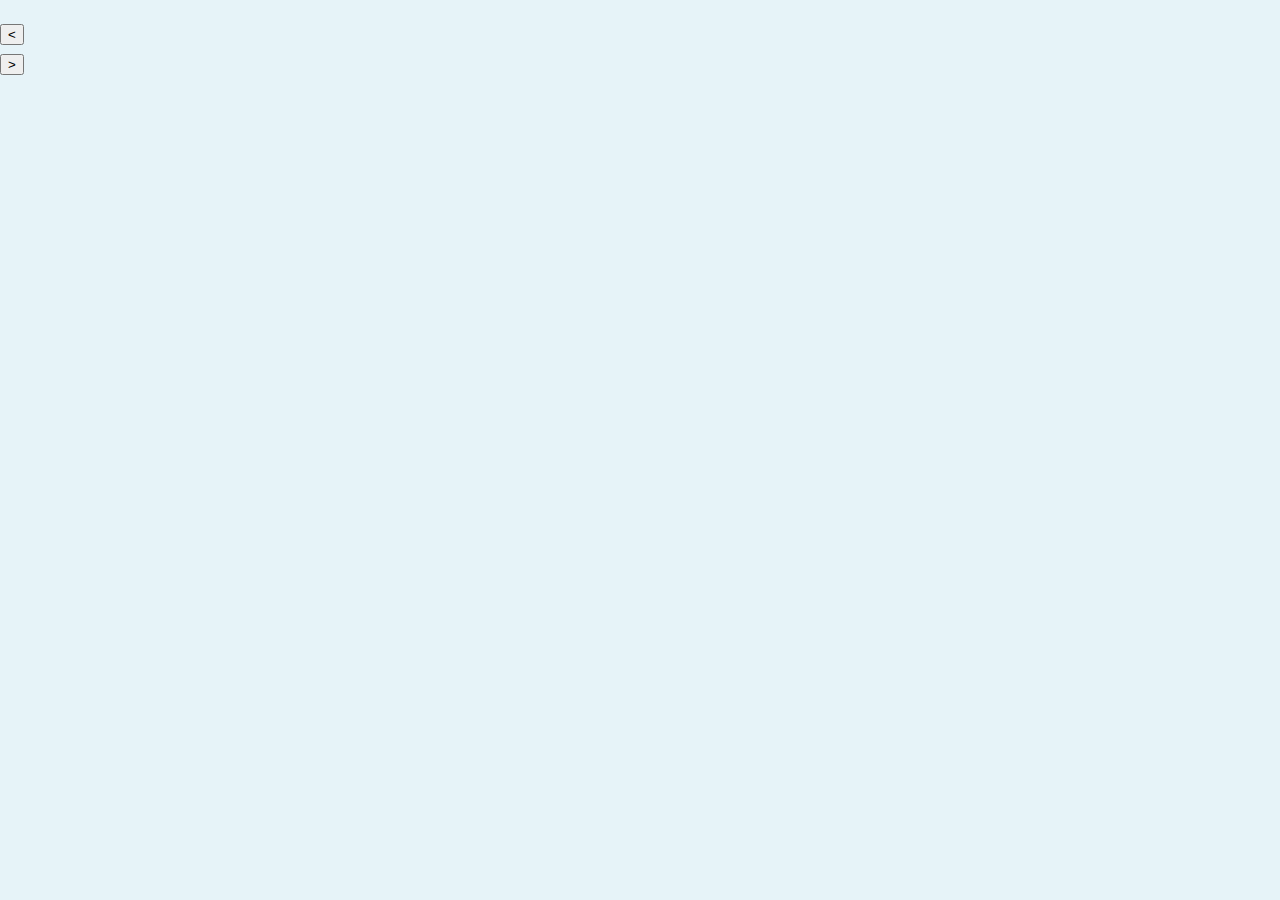
==== pagination/index.html @ 4602b190 "game and pagination" ====
<!DOCTYPE html>
<html lang="en">
<head>
    <meta charset="UTF-8">
    <meta http-equiv="X-UA-Compatible" content="IE=edge">
    <meta name="viewport" content="width=device-width, initial-scale=1.0">
    <title>Document</title>
    <link rel="stylesheet" href="style.css">
</head>
<body>
    <div id="list">
        <ul id="paginated-list" data-current-page="1">
        </ul>
    </div>
    <nav class="pagination-container">
        <button class="pagination-button" id="prev-button" aria-label="Previous page" title="Previous page">
          &lt;
        </button>    
        <div id="pagination-numbers">    
        </div>    
        <button class="pagination-button" id="next-button" aria-label="Next page" title="Next page">
          &gt;
        </button>
      </nav>
    </main>     
</body>
<script src="script.js"></script>
</html>
---- pagination/style.css ----
@import url('https://fonts.googleapis.com/css2?family=Inter&display=swap');

body {
  font-family: 'Inter', sans-serif;
  line-height: 1.7;
  font-size: 1.1rem;
  margin: 0;
  color: #27253d;
  background: #e6f3f8;
}

main {
  position: relative;
  padding: 1rem 1rem 3rem;
  min-height: calc(100vh - 4rem);
}

h1 {
  margin-top: 0;
}

.hidden {
  display: none;
}
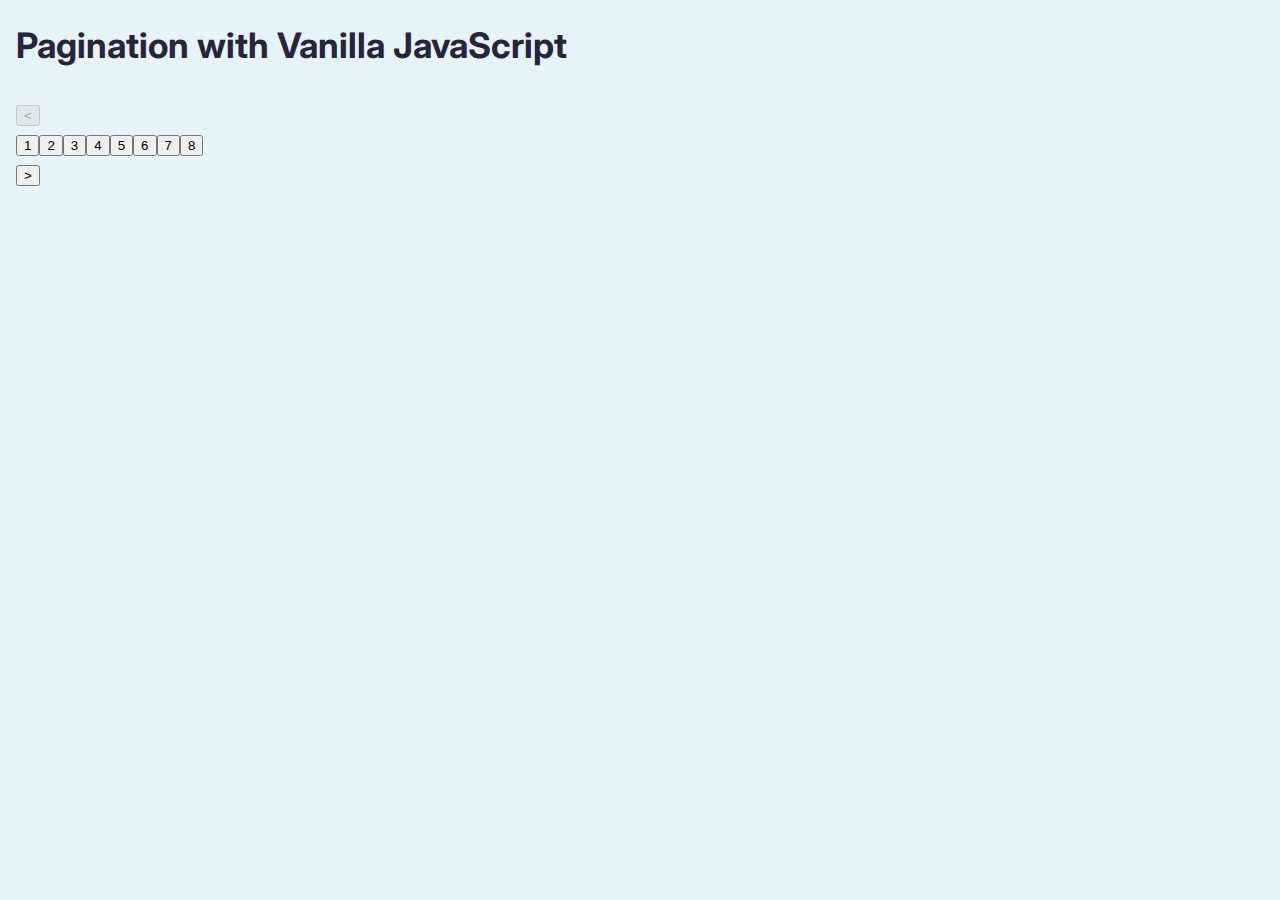
==== commit 4e242b67: "m" ====
--- a/pagination/index.html
+++ b/pagination/index.html
@@ -8,21 +8,21 @@
     <link rel="stylesheet" href="style.css">
 </head>
 <body>
-    <div id="list">
-        <ul id="paginated-list" data-current-page="1">
-        </ul>
-    </div>
+  <main>
+    <h1>Pagination with Vanilla JavaScript</h1>
+    <ul id="paginated-list" data-current-page="1" aria-live="polite">
+    </ul>
     <nav class="pagination-container">
-        <button class="pagination-button" id="prev-button" aria-label="Previous page" title="Previous page">
-          &lt;
-        </button>    
-        <div id="pagination-numbers">    
-        </div>    
-        <button class="pagination-button" id="next-button" aria-label="Next page" title="Next page">
-          &gt;
-        </button>
-      </nav>
-    </main>     
+      <button class="pagination-button" id="prev-button" aria-label="Previous page" title="Previous page">
+        &lt;
+      </button>  
+      <div id="pagination-numbers">  
+      </div>  
+      <button class="pagination-button" id="next-button" aria-label="Next page" title="Next page">
+        &gt;
+      </button>
+    </nav>
+  </main>
 </body>
 <script src="script.js"></script>
 </html>